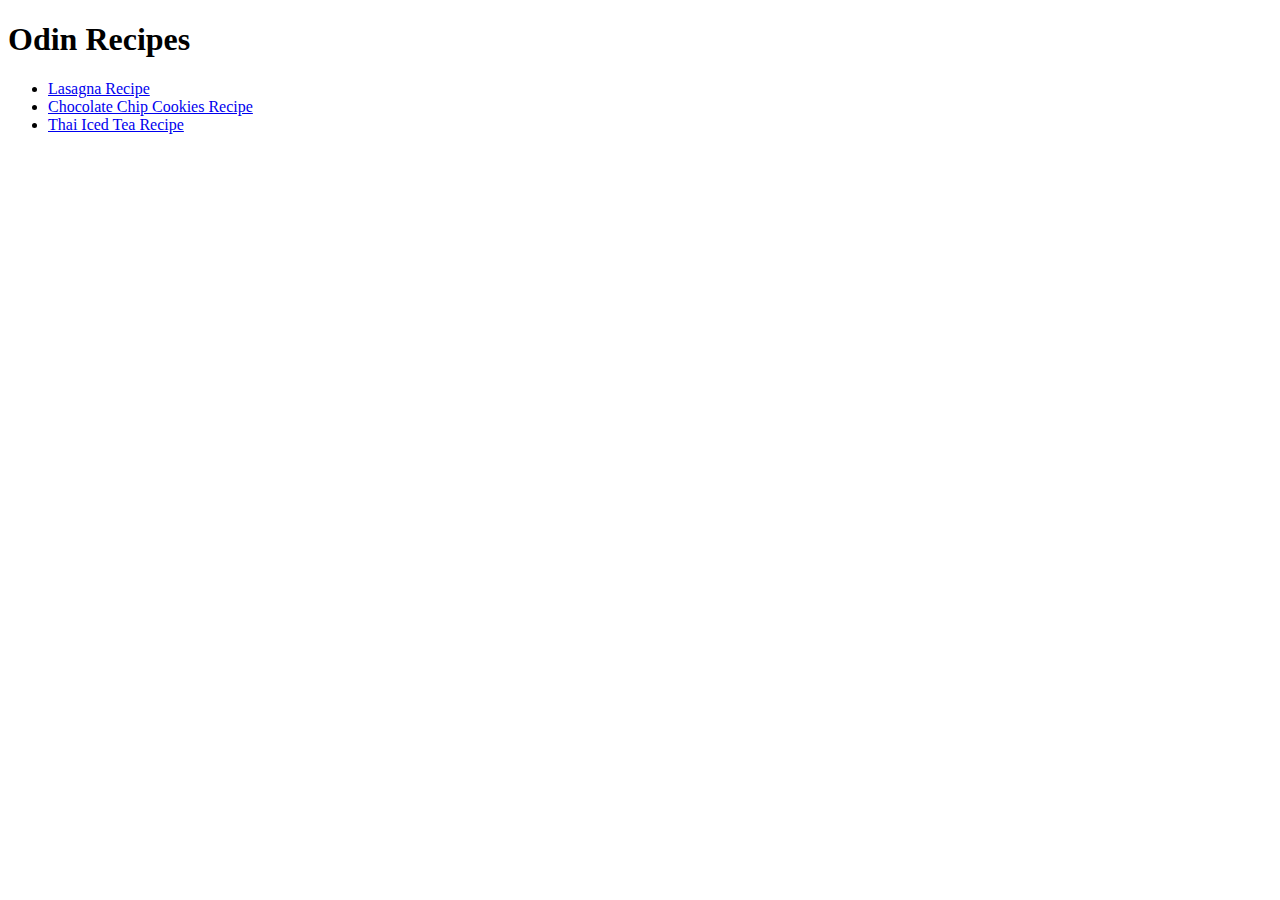
==== index.html @ 049b7054 "added individual recipe pages" ====
<!DOCTYPE html>
<html lang="en">
<head>
    <meta charset="UTF-8">
    <meta name="viewport" content="width=device-width, initial-scale=1.0">
    <title>Document</title>
</head>
<body>
    <h1>Odin Recipes</h1>
    <ul>
        <li><a href="recipes/lasagna.html">Lasagna Recipe</a></li>
        <li><a href="recipes/cookie.html">Chocolate Chip Cookies Recipe</a></li>
        <li><a href="recipes/thaiicedtea.html">Thai Iced Tea Recipe</a></li>
    </ul>
</body>
</html>
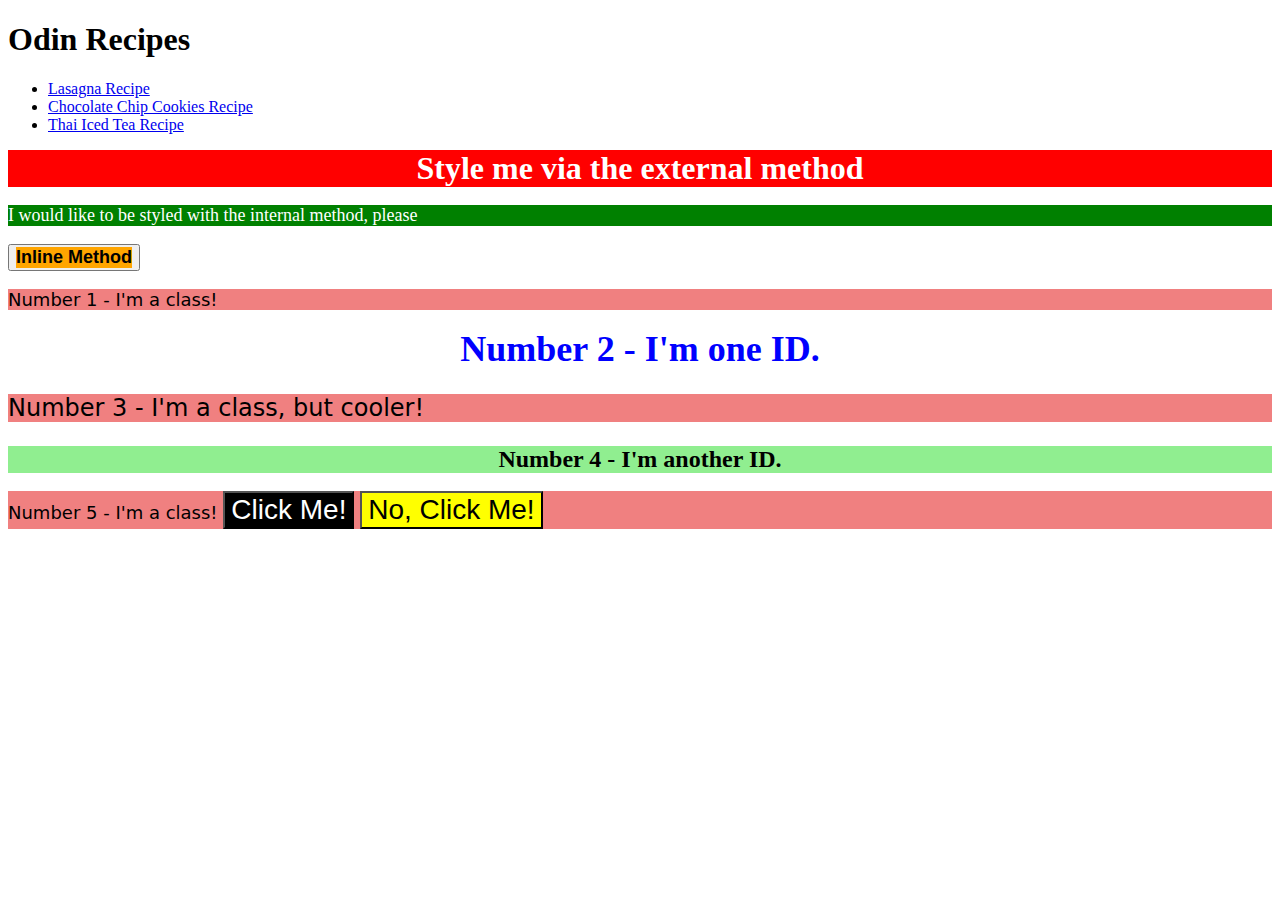
==== commit e90e3722: "completed intro to css exercises 1-5" ====
--- a/index.html
+++ b/index.html
@@ -3,6 +3,7 @@
 <head>
     <meta charset="UTF-8">
     <meta name="viewport" content="width=device-width, initial-scale=1.0">
+    <link rel="stylesheet" href="style.css"/>
     <title>Document</title>
 </head>
 <body>
@@ -12,5 +13,28 @@
         <li><a href="recipes/cookie.html">Chocolate Chip Cookies Recipe</a></li>
         <li><a href="recipes/thaiicedtea.html">Thai Iced Tea Recipe</a></li>
     </ul>
+<div>Style me via the external method</div>
+<p>I would like to be styled with the internal method, please</p>
+    <style>
+        p {
+            background-color: green;
+            color: white;
+            font-size: 18px;
+        }
+    </style>
+<button>
+    <div style="color: black; background-color: orange; font-size: 18px;">Inline Method</div>
+</button>
+<p class="odd-numbers">Number 1 - I'm a class!</div>
+<div id="blue-text">Number 2 - I'm one ID.</div>
+<p class="odd-numbers smallertext">Number 3 - I'm a class, but cooler!</div>
+<div id="green-background">Number 4 - I'm another ID.</div>
+<p class="odd-numbers">Number 5 - I'm a class!</div>
+<button class="first">
+    Click Me!
+</button>
+<button class="second">
+    No, Click Me!
+</button>
 </body>
 </html>--- a/style.css
+++ b/style.css
@@ -0,0 +1,51 @@
+div {
+    background-color: red;
+    font-size: 32px;
+    text-align: center;
+    font-weight: bold;
+    color: white;   
+}
+
+.odd-numbers {
+    background-color:lightcoral;
+    font-family: 'Verdana', 'DejaVu Sans', 'sans-serif';
+    font-weight: lighter;
+    color: black;
+}
+
+.odd-numbers.smallertext {
+    background-color:lightcoral;
+    font-family: Verdana, "DejaVu Sans", sans-serif;
+    font-weight: lighter;
+    color: black;
+    font-size: 24px;
+}
+
+#blue-text {
+    font-size: 36px;
+    color: blue;
+    background-color: white;
+}
+
+#green-background {
+    background-color: lightgreen;
+    font-size: 24px;
+    font-weight: bolder;
+    color: black
+}
+
+.first {
+    background: black;
+    color:white
+}
+
+.second {
+    background: yellow;
+    color: black
+}
+
+.first,
+.second {
+    font-size: 28px;
+    font-family: Helvetica, 'Times New Roman', sans-serif;
+}